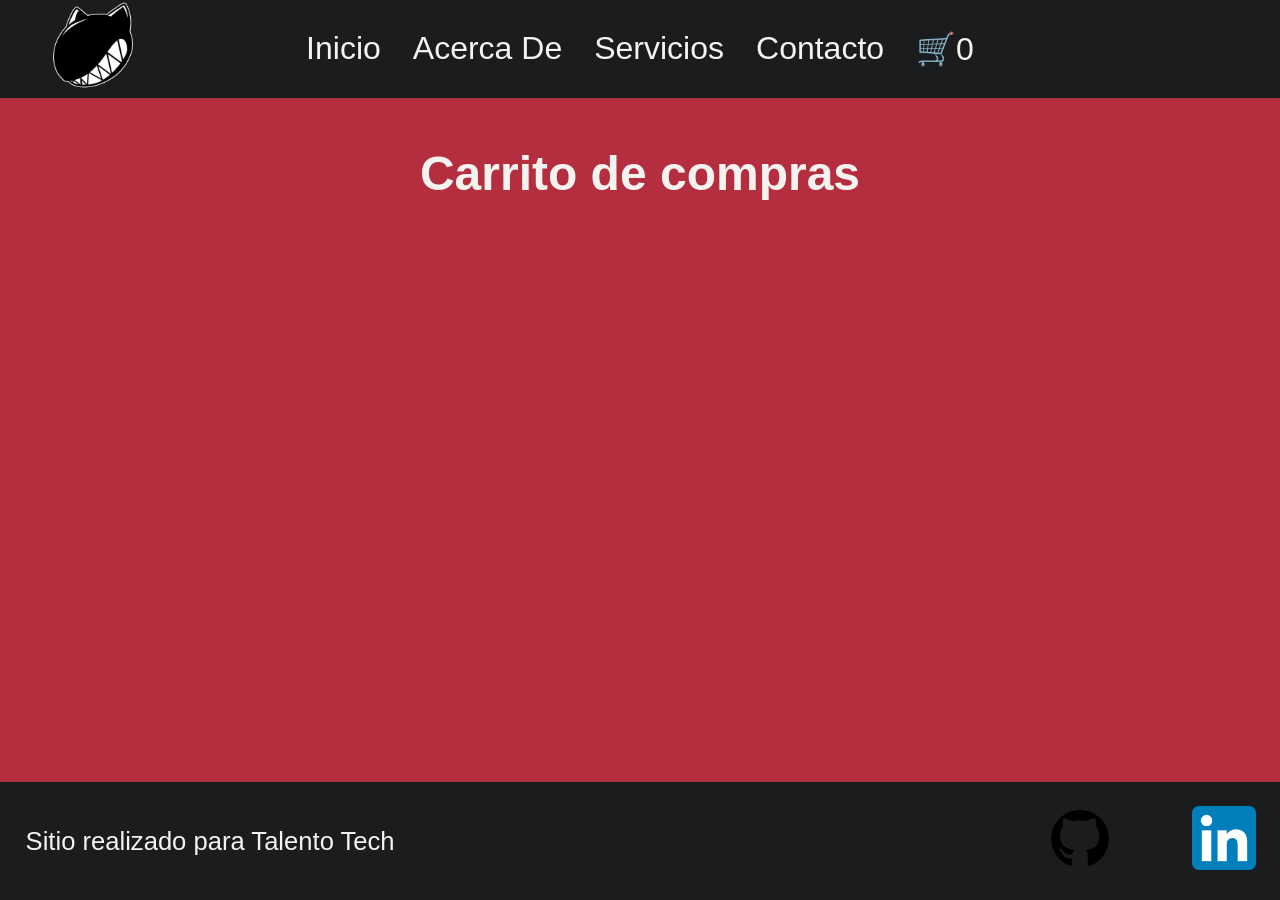
==== pages/carrito.html @ ba92ec26 "Implementacion JS" ====
<!DOCTYPE html>
<html lang="en">
  <head>
    <meta charset="utf-8" />
    <meta name="viewport" content="widht-device-width" />
    <link rel="stylesheet" href="../css/styles.css" />
    <link rel="preconnect" href="https://fonts.googleapis.com">
    <link rel="preconnect" href="https://fonts.gstatic.com" crossorigin>
    <link href="https://fonts.googleapis.com/css2?family=Libre+Franklin:ital,wght@0,100..900;1,100..900&display=swap" rel="stylesheet">
    <title>Carrito</title>
  </head>
  <body>
    <header>
      <div class="div-logo"><a class="logo" href="../index.html"><img src="../img/logo.png"/></a></div>

      <nav class="header-nav">
        <ul>
          <li>
            <a href="../index.html">Inicio</a>
          </li>
          <li>
            <a href="#">Acerca De</a>
          </li>
          <li>
            <a href="#">Servicios</a>
          </li>
          <li>
            <a href="./pages/contacto.html">Contacto</a>
          </li>
          <li>
            <a href="./pages/carrito.html" class="carrito-icono">🛒<span id="contador-carrito">0</span></a>
          </li>
        </ul>
      </nav>
    </header>
    <main>
      <h1>Carrito de compras</h1>
      <section id="contenedor-carrito" class="contenedor-tarjetas">
        <!-- productos del carrito -->
      </section>

      <div class="acciones-carrito" id="acciones-carrito">
        <!-- botones de eliminar y finalizar compra se agregan desde JS-->
      </div>
      
      <section id="resumen-carrito">
        <!-- resumen del carrito -->
      </section>
    </main>
   <footer>
      <p>Sitio realizado para Talento Tech</p>
      <nav>
        <ul class="footer-list">
          <li>
            <a class="github-logo" href="https://github.com/yvesapple" target="_blank">
              <img src="../img/github.png" alt="logo de github" />
            </a>
          </li>
          <li>
            <a class="linkedin-logo" href="https://www.linkedin.com/in/na-avalos/" target="_blank">
              <img src="../img/linkedin.png" alt="logo de linkedin" />
            </a>
          </li>
        </ul>
      </nav>
    </footer>

    <script type="module" src="../js/carrito.js"></script>
  </body>
</html>
---- css/styles.css ----
* {
  margin: 0;
  padding: 0;
  box-sizing: border-box;
}

body {
  font-family: 'Franklin Gothic Medium', 'Arial Narrow', Arial, sans-serif;
  font-size: 1.6rem;
  background: #B52E3F;
  color: #F5F3EF;

  display: flex;
  flex-direction: column;
  height: 100vh;
}

main {
  width: 80%;
  margin: auto;
  padding-bottom: 2rem;

  flex: 1;
  display: flex;
  flex-direction: column;
  align-items: center;
}

h1 {
  font-size: 3rem;
  font-weight: 800;
  line-height: 1.15;
  margin: 3rem 0;
}

h2 {
  font-size: 2.4rem;
  font-weight: 700;
  line-height: 1.2;
  text-align: center;
  margin: 3rem 0;
}

.btn {
  border:none;
  font-size: 1.6rem;
  font-weight: bold;
  padding: 1.6rem;
  border-radius: 1rem;
}

header, footer {
  background: #1A1C1E;
  color: #F5F3EF;
  width: 100%;

  
  align-items: center;
}

header {
  justify-content: flex-start;
  display: grid;
  grid-template-columns: 1fr auto 1fr;
}

footer {
  justify-content: space-between;
  display: flex;
}

.div-logo {
  justify-self: start;
  margin: 0rem 3rem;
}

.div-logo img {
  width: 10vh;
  height: auto;
}

.logo, .header-nav ul li a {
  text-decoration: none;
  font-size: 2rem;
  color: inherit;
  display: inline-block;
}

.header-nav {
  margin: 0 auto;
}

.header-nav ul,
footer .footer-list{
  list-style: none;
  display: flex;
  justify-content: space-between;
  gap: 2rem;
}

footer p {
  padding: 1.6rem;
}

.footer-list li {
  padding: 1rem;
}

.footer-list img {
  width: 5rem;
  padding: 0.5rem;
}

/* -----------------------------------------------------------------------------------------------
                                          COLORES
--------------------------------------------------------------------------------------------------*/

.bg-primary {
  background-color: #B52E3F;
}

.bg-secondary {
  background-color: #1A1C1E;
}

.text-light {
  color: #F5F3EF;
}

.text-secondary {
  color: #f2e852;
}

/* -----------------------------------------------------------------------------------------------
                                            HOME
--------------------------------------------------------------------------------------------------*/

.parrafo {
  width: 80%;
  text-align: center;
  font-size: 2rem;
  padding: 3rem;
}

.contenedor-tarjetas {
  margin-top: 2rem;
  display: flex;
  justify-content: center;
  flex-wrap: wrap;
  gap: 2rem;
}

.card {
  margin: 1rem;

  background: #1A1C1E;
  width: 40rem;
  padding-bottom: 2rem;

  border-radius: 1rem;
  overflow: hidden;

  display: flex;
  flex-direction: column;
  align-items: center;
  gap: 1rem;

  padding-bottom: 2rem;
}

.card img {
  width: 100%;
  height: 35rem;
  object-fit: cover;
}

/* -----------------------------------------------------------------------------------------------
                                         CONTACTO
--------------------------------------------------------------------------------------------------*/

.titulo-contacto {
  margin: 2rem 0;
}

.form-contacto {
  background-color: #6B2E3A;
  width: 100%;
  max-width: 50rem;
  font-size: 2rem;
  padding: 3rem;
  border-radius: 1rem;

  box-shadow: 0 10px 30px rgba(0, 0, 0, 0.15);
}
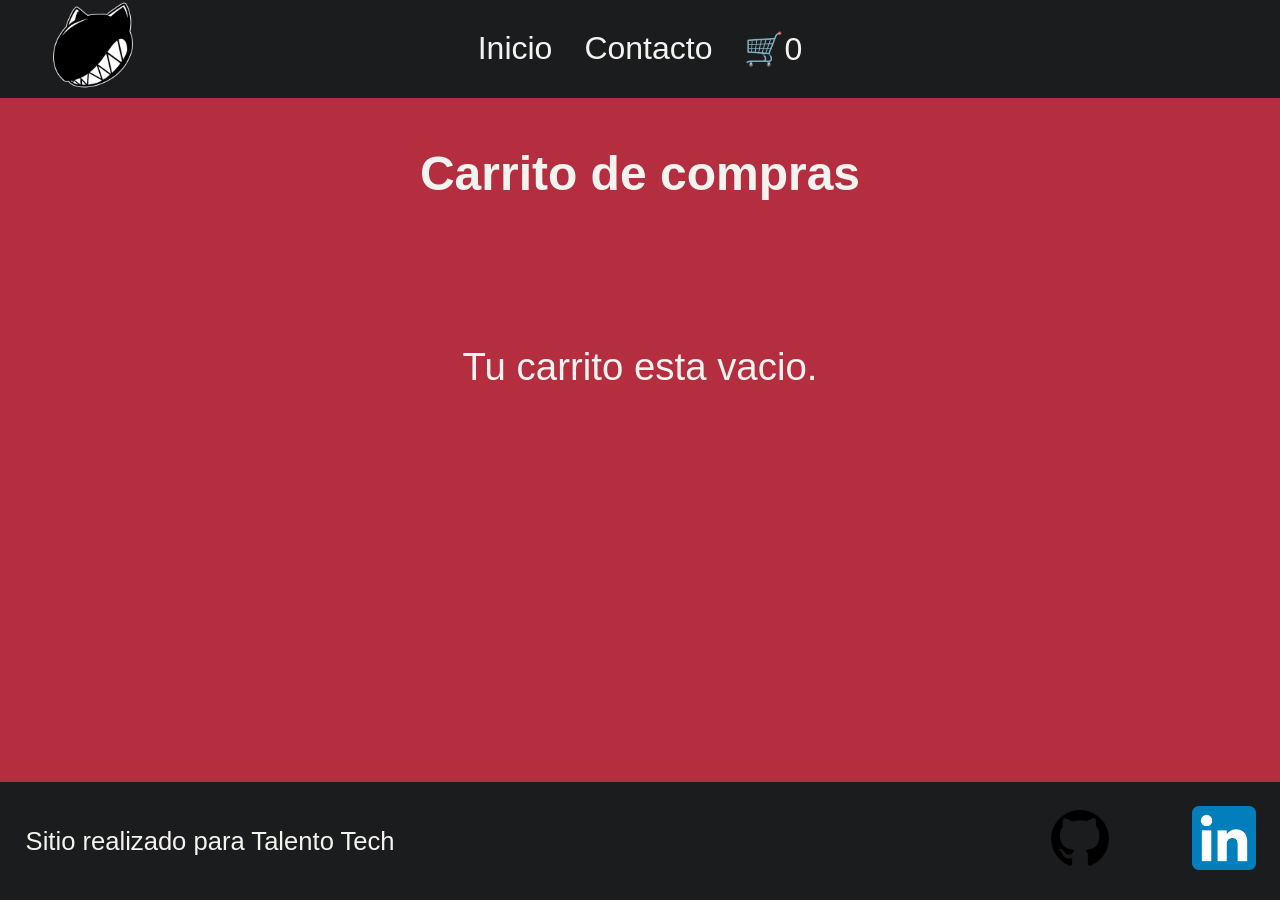
==== commit 8f18df35: "proyecto terminado" ====
--- a/pages/carrito.html
+++ b/pages/carrito.html
@@ -2,7 +2,7 @@
 <html lang="en">
   <head>
     <meta charset="utf-8" />
-    <meta name="viewport" content="widht-device-width" />
+    <meta name="viewport" content="widht=device-width" />
     <link rel="stylesheet" href="../css/styles.css" />
     <link rel="preconnect" href="https://fonts.googleapis.com">
     <link rel="preconnect" href="https://fonts.gstatic.com" crossorigin>
@@ -19,16 +19,10 @@
             <a href="../index.html">Inicio</a>
           </li>
           <li>
-            <a href="#">Acerca De</a>
+            <a href="../pages/contacto.html">Contacto</a>
           </li>
           <li>
-            <a href="#">Servicios</a>
-          </li>
-          <li>
-            <a href="./pages/contacto.html">Contacto</a>
-          </li>
-          <li>
-            <a href="./pages/carrito.html" class="carrito-icono">🛒<span id="contador-carrito">0</span></a>
+            <a href="../pages/carrito.html" class="carrito-icono">🛒<span id="contador-carrito">0</span></a>
           </li>
         </ul>
       </nav>
--- a/css/styles.css
+++ b/css/styles.css
@@ -191,4 +191,47 @@
   border-radius: 1rem;
 
   box-shadow: 0 10px 30px rgba(0, 0, 0, 0.15);
+}
+
+/* -----------------------------------------------------------------------------------------------
+                                         CARRITO
+--------------------------------------------------------------------------------------------------*/
+
+.mensaje-carrito-vacio {
+  font-size: 2.4rem;
+  text-align: center;
+  padding: 4rem;
+  width: 100%;
+}
+
+.acciones-carrito {
+  display: flex;
+  justify-content: center;
+  gap: 2rem;
+  margin: 2rem 0;
+  flex-wrap: wrap;
+}
+
+.btn-eliminar-carrito {
+  background-color: #B52E3F;
+  color: #F5F3EF;
+  padding: 0.8rem 1.6rem;
+  font-size: 1.4rem;
+}
+
+.btn-vaciar-carrito {
+  background-color: #1A1C1E;
+  color: #F5F3EF;
+  padding: 1rem 2rem;
+}
+
+.btn-eliminar-carrito:hover,
+.btn-vaciar-carrito:hover {
+  opacity: 0.8;
+  cursor: pointer;
+}
+
+.card .btn:hover {
+  opacity: 0.8;
+  cursor: pointer;
 }
